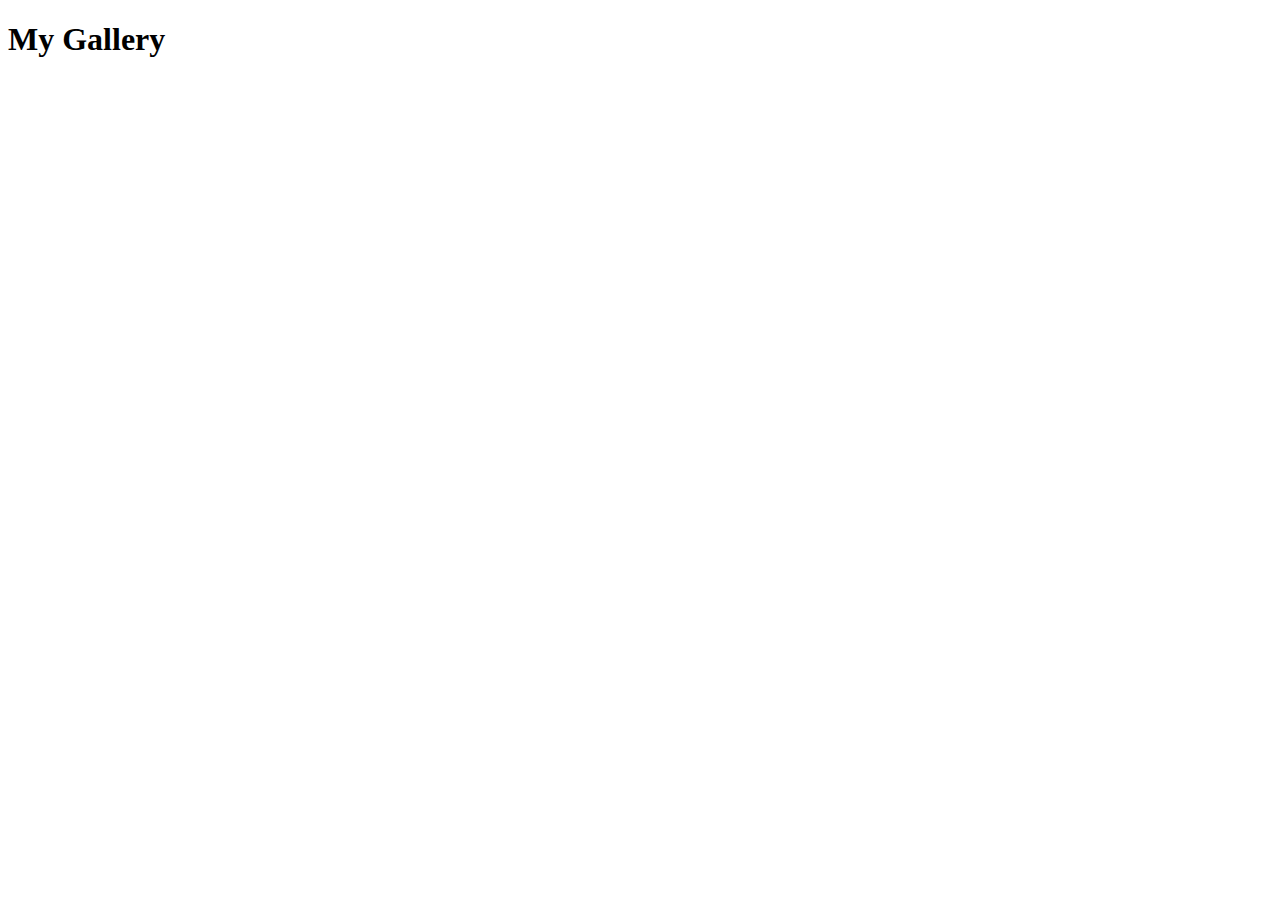
==== gallery/index.html @ c6e70294 "Create index.html" ====
<!DOCTYPE html>
<html lang="ru">
<head>
	<meta charset="UTF-8">
	<title>Gallery</title>
	<link rel="stylesheet" type="text/css" href="css/style.css">
	<link rel="chortcut icon" type="image/png" href="img/gallery.png">
	<link href="https://fonts.googleapis.com/css?family=Lobster&display=swap" rel="stylesheet">
</head>
<body>

		<main class="main">
			<h1 class="heading">My Gallery</h1>
			<a class="img-link" href="" target="_blank" ><div class="item img-1"></div></a>
			<a class="img-link" href="" target="_blank" ><div class="item img-2"></div></a>
			<a class="img-link" href="" target="_blank" ><div class="item img-3"></div></a>
			<a class="img-link" href="" target="_blank" ><div class="item img-4"></div></a>
			<a class="img-link" href="" target="_blank" ><div class="item img-5"></div></a>
			<a class="img-link" href="" target="_blank" ><div class="item img-6"></div></a>
			<a class="img-link" href="" target="_blank" ><div class="item img-7"></div></a>
			<a class="img-link" href="" target="_blank" ><div class="item img-8"></div></a>
			<a class="img-link" href="" target="_blank" ><div class="item img-9"></div></a>
			<a class="img-link" href="" target="_blank" ><div class="item img-10"></div></a>
			<a class="img-link" href="" target="_blank" ><div class="item img-11"></div></a>
			<a class="img-link" href="" target="_blank" ><div class="item img-12"></div></a>
		</main>
</body>
</html>
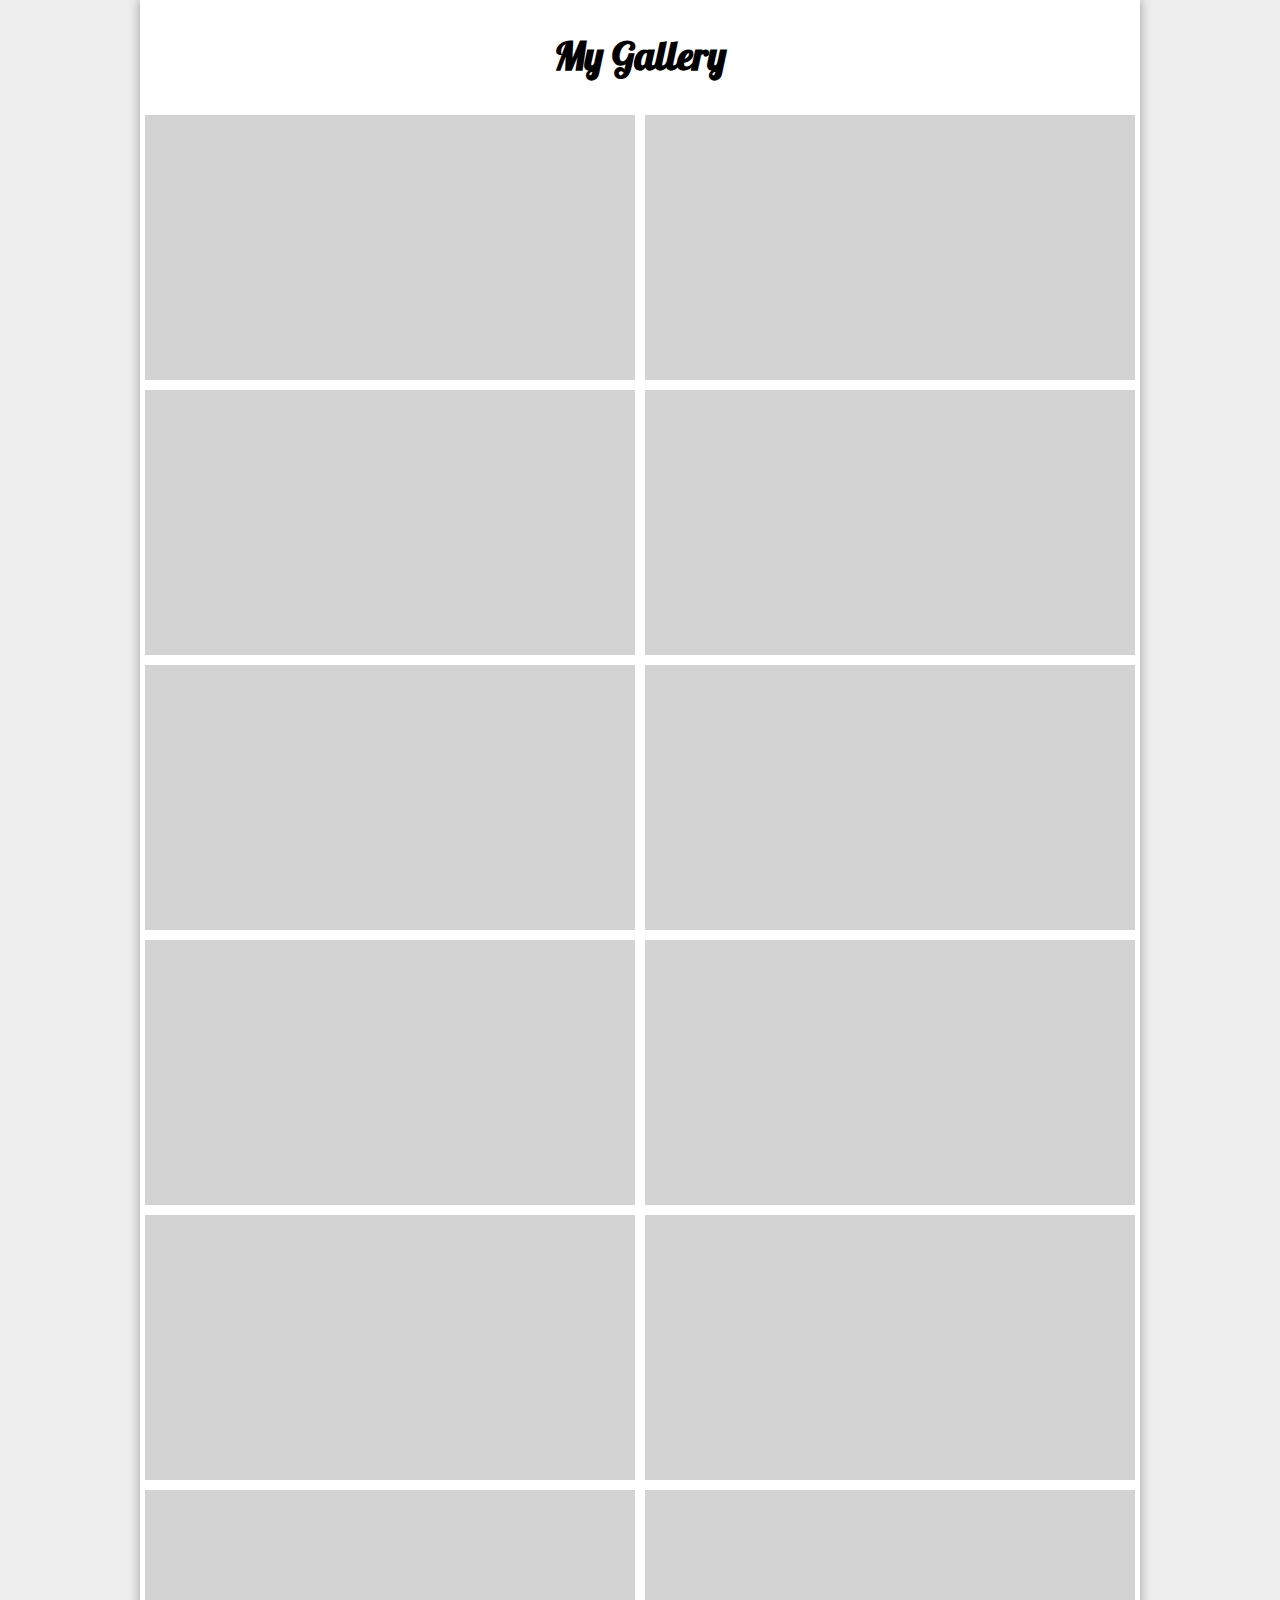
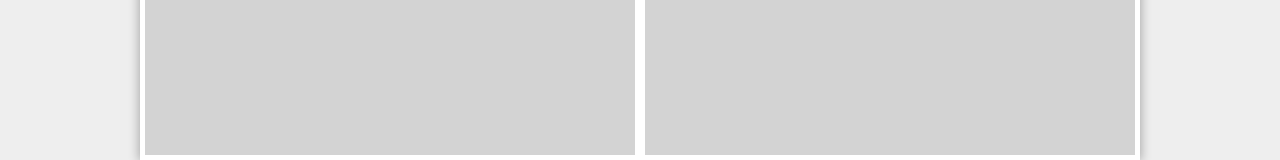
==== commit f1d8dfa8: "Update index.html" ====
--- a/gallery/index.html
+++ b/gallery/index.html
@@ -3,7 +3,7 @@
 <head>
 	<meta charset="UTF-8">
 	<title>Gallery</title>
-	<link rel="stylesheet" type="text/css" href="css/style.css">
+	<link rel="stylesheet" type="text/css" href="CSS/style.css">
 	<link rel="chortcut icon" type="image/png" href="img/gallery.png">
 	<link href="https://fonts.googleapis.com/css?family=Lobster&display=swap" rel="stylesheet">
 </head>
--- a/gallery/CSS/style.css
+++ b/gallery/CSS/style.css
@@ -0,0 +1,106 @@
+@import url('');
+
+*{
+	margin:0;
+	padding:0;
+	box-sizing: border-box;
+	-webkit-box-sizing: border-box;
+	-moz-box-sizing: border-box;
+}
+
+body{
+	background-color: #eee;
+}
+
+.main{
+	background-color: #fff;
+	width: 95%;
+	max-width: 1000px;
+	display: flex;
+	flex-wrap: wrap;
+	margin: auto;
+	box-shadow: 0 0 10px 1px rgba(0,0,0,0.3);
+}
+
+.item{
+	max-height: 265px;
+	max-width: 490px;
+	height: calc(95vw / 2 / 16 * 9);
+	width:  calc(90vw - 10px);
+	background-color: #CECECE;
+	background-position: center;
+	background-size: cover;
+	-webkit-background-size: cover;
+}
+
+.img-1{
+	background-image: url('https://source.unsplash.com/1280x720/?city');
+}
+
+.img-2{
+	background-image: url('https://source.unsplash.com/1280x720/?street');
+}
+
+.img-3{
+	background-image: url('https://source.unsplash.com/1280x720/?new york');
+}
+
+.img-4{
+	background-image: url('https://source.unsplash.com/1280x720/?london');
+}
+
+.img-5{
+	background-image: url('https://source.unsplash.com/1280x720/?chicago');
+}
+
+.img-6{
+	background-image: url('https://source.unsplash.com/1280x720/?paris');
+}
+
+.img-7{
+	background-image: url('https://source.unsplash.com/1280x720/?moscow');
+}
+
+.img-8{
+	background-image: url('https://source.unsplash.com/1280x720/?sydney');
+}
+
+.img-9{
+	background-image: url('https://source.unsplash.com/1280x720/?berlin');
+}
+
+.img-10{
+	background-image: url('https://source.unsplash.com/1280x720/?saint-petersburg');
+}
+
+.img-11{
+	background-image: url('https://source.unsplash.com/1280x720/?tokio');
+}
+
+.img-12{
+	background-image: url('https://source.unsplash.com/1280x720/?seoul');
+}
+
+.heading{
+	font-size: 40px;
+	text-align: center;
+	width: 100%;
+	padding: 30px 0;
+	font-family: 'Lobster', cursive;
+}
+
+.img-link{
+	display: block;
+	opacity: 0.9;
+	transition: 0.4s ease, transform 0.2s ease-in, box-shadow 0.3s ease-out;
+	margin: 5px;
+}
+
+.img-link:hover{
+	opacity: 1;
+	transform: scale(1.2) rotate(5deg);
+	z-index: 10;
+	box-shadow: 0 0 200px 30px rgba(0, 0, 0, 0.6);
+	filter: brightness(90%);
+}
+
